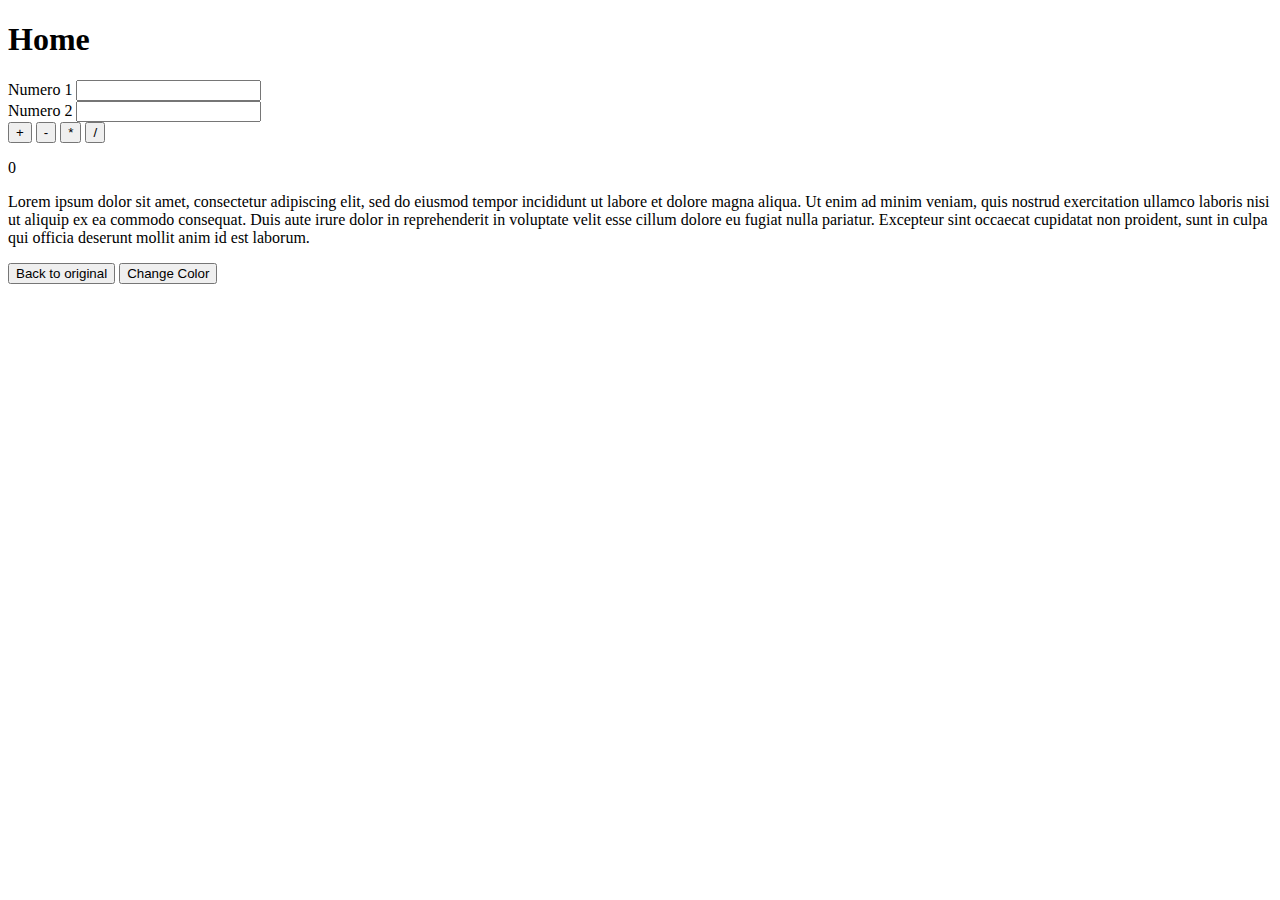
==== exemplo.html @ be271988 "Add files via upload" ====
<!DOCTYPE html>

<html>
<head>
	<title>Home</title>
	<link rel="stylesheet" href=./css/styles.css>
	<script src="./js/main.js"></script>
	
	<link rel="preconnect" href="https://fonts.googleapis.com">
	<link rel="preconnect" href="https://fonts.gstatic.com" crossorigin>
	<link href=	"https://fonts.googleapis.com/css2?family=Kode+Mono:wght@400..700&family=Roboto+Condensed:ital	,wght@0,100..900;1,100..900&display=swap" rel="stylesheet">

</head>

<body>
<h1> Home </h1>

<label for="num1">Numero 1</label>
<input id="num1" type="text">

<br>

<label for="num1">Numero 2</label>
<input id="num2" type="text">

<br>

	<div id="operations">
		<button onclick="sum();">+</button>
		<button onclick="sub();">-</button>
		<button onclick="mult();">*</button>
		<button onclick="div();">/</button>
	<div>

<p id="res">0</p>

<p id="texto">
Lorem ipsum dolor sit amet, consectetur adipiscing elit, sed do eiusmod tempor incididunt ut labore et dolore magna aliqua. Ut enim ad minim veniam, quis nostrud exercitation ullamco laboris nisi ut aliquip ex ea commodo consequat. Duis aute irure dolor in reprehenderit in voluptate velit esse cillum dolore eu fugiat nulla pariatur. Excepteur sint occaecat cupidatat non proident, sunt in culpa qui officia deserunt mollit anim id est laborum.
</p>

<button onclick="originalColor();">Back to original</button>
<button onclick="changeColor();">Change Color</button>


</body>
</html>
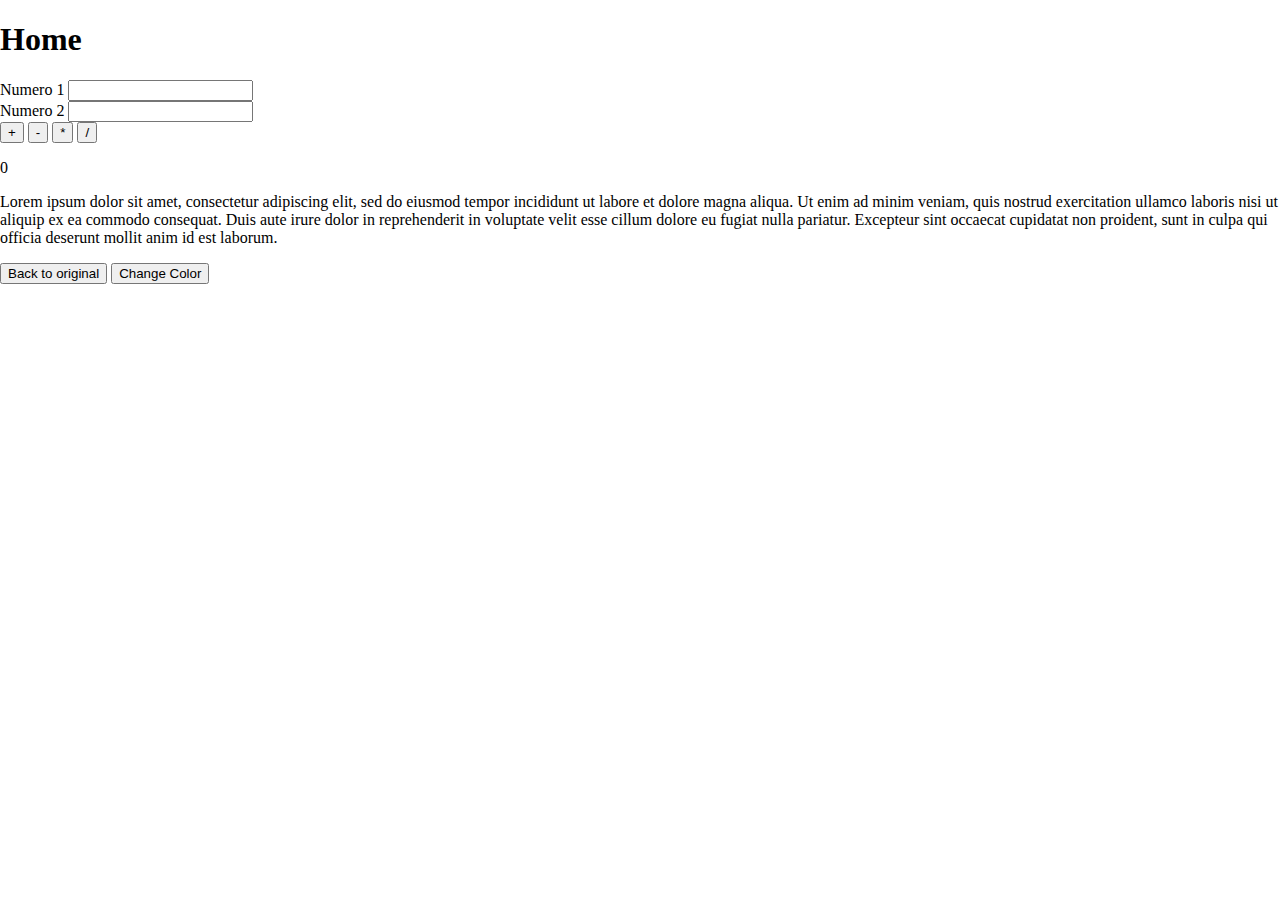
==== commit d56f1e51: "Update exemplo.html" ====
--- a/exemplo.html
+++ b/exemplo.html
@@ -4,11 +4,11 @@
 <head>
 	<title>Home</title>
 	<link rel="stylesheet" href=./css/styles.css>
-	<script src="./js/main.js"></script>
+	<script src="./js/code.js"></script>
 	
 	<link rel="preconnect" href="https://fonts.googleapis.com">
 	<link rel="preconnect" href="https://fonts.gstatic.com" crossorigin>
-	<link href=	"https://fonts.googleapis.com/css2?family=Kode+Mono:wght@400..700&family=Roboto+Condensed:ital	,wght@0,100..900;1,100..900&display=swap" rel="stylesheet">
+	<link href="https://fonts.googleapis.com/css2?family=Kode+Mono:wght@400..700&family=Roboto+Condensed:ital,wght@0,100..900;1,100..900&display=swap" rel="stylesheet">
 
 </head>
 
@@ -43,4 +43,4 @@
 
 
 </body>
-</html>+</html>
